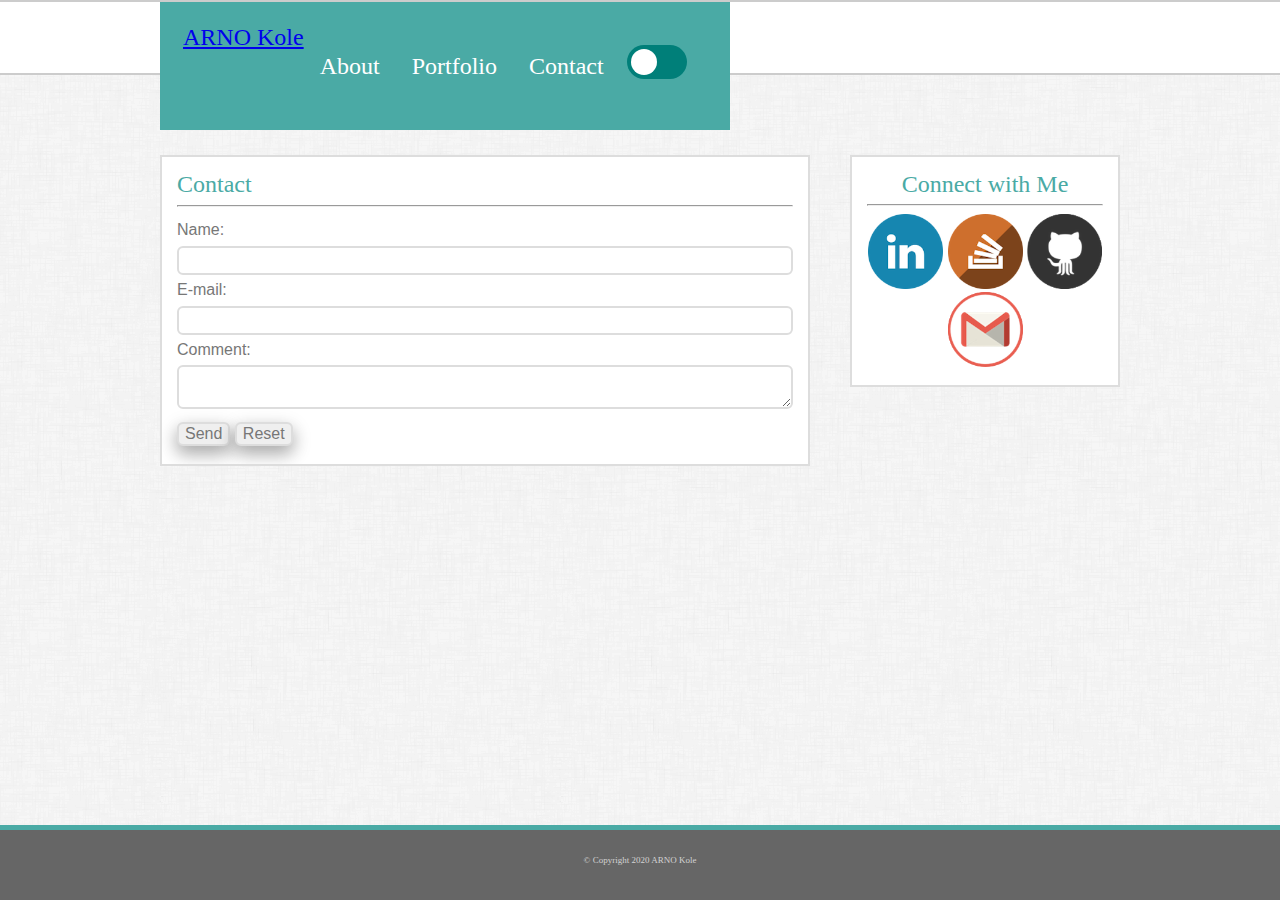
==== contact.html @ e5c95de3 "first commit" ====
<!DOCTYPE html>
<html>

<head>
    <meta charset="utf-8" />
    <title>About Me</title>
    <!-- CSS Reset -->
    <link rel="stylesheet" type="text/css" media="screen" href="assets/reset.css" />
    <!-- Main CSS  -->
    <link rel="stylesheet" type="text/css" media="screen" href="assets/style.css" />
    <!-- Initially setting the light CSS -->
    <link rel="stylesheet" id="style" type="text/css" media="screen" href="assets/light-style.css" />
    <!-- Adding tab icon -->
    <link rel="icon" href="images/favicon.png">
    <!-- Adding link to main.js for toggle function -->
    <script src="assets/main.js"></script>
</head>

<body>
    <!-- Create main header -->
    <header>
        <div class="header960">
            <a href="index.html">
                <div class="name">
                    <strong>ARNO Kole</strong>
            </a>
            <!-- Create nav element for links to different pages-->
            <nav>
                <ul>
                    <li><a class="active" href="index.html">About</a></li>
                    <li><a href="portfolio.html">Portfolio</a></li>
                    <li><a href="contact.html">Contact</a></li>
                    <li><input type="checkbox" id="switch" /><label for="switch" onclick="toggle()">Toggle</label></li>
                </ul>
            </nav>
        </div>
    </header>

    <!-- Create main section for content -->
    <section>
        <div class="main">
            <h2>Contact</h2>
            <hr>
            <!-- Create contact sheet -->
            <form action="mailto:mkenned22@gmail.com?subject=MoreInfo" method="post" enctype="text/plain">
                Name: <input class="inputtext" type="text" name="name"><br>
                E-mail: <input class="inputtext" type="text" name="mail"><br>
                Comment:<br>
                <textarea class="inputtext" name="textarea"></textarea><br>
                <input class="inputbutton" type="submit" value="Send">
                <input class="inputbutton" type="reset" value="Reset">
            </form>
        </div>
        <!-- Create side bar -->
        <aside>
            <h2>Connect with Me</h2>
            <hr>
            <!-- Add image links to my various profiles -->
            <a href=><img class="logos" src="images/linkedin.png" alt="linkedin"></a>
            <a href=><img class="logos" src="images/stackoverflow.png" alt="stackoverflow"></a>
            <a href=><img class="logos" src="images/github.png" alt="github"></a>
            <a href="mailto:onlyarno@gmail.com"><img class="logos" src="images/gmail.png" alt="gmail"></a>
        </aside>
    </section>

    <!-- Create footer -->
    <footer>
        <p>&#169; Copyright 2020 ARNO Kole</p>
    </footer>

</body>

</html>
---- assets/style.css ----
/* 
@Author: Mike Kennedy
@DateCreated: 03/04/2018
@Description: Rutgers Bootcamp Assignment 1 - Basic Portfolio 
*/

* {
    box-sizing: border-box
}

body {
    /* The background pattern used was found on Subtle Patterns. */
    background-image: url("../images/dust_scratches.png");
    /* Regular font color (used for paragraphs and all text besides the headings): #777777 */
    color: #777777;
    /* For all other fonts use 'Arial', 'Helvetica Neue', Helvetica, sans-serif;. */
    font-family: 'Arial', 'Helvetica Neue', Helvetica, sans-serif;
    height: 100%;
}

header {
    /* Main header background color: #ffffff */
    background-color: #ffffff;
    /* Main header border color: #cccccc */
    border-top: 2px solid #cccccc;
    border-bottom: 2px solid #cccccc;
    /* * For heading fonts use font-family: 'Georgia', Times, Times New Roman, serif;. */
    font-family: Georgia, 'Times New Roman', Times, serif;
    height: 75px;
}

.header960 {
    margin: auto;
    /* The entire content area is 960px wide. */
    max-width: 960px;
    height: 100%;
    
}

.name {
    float: left;
    padding: 23px;
    /* Teal color (used for headings and backgrounds): #4aaaa5 */
    background-color: #4aaaa5;
    color: white;
    font-size: 24px;
    font-weight: 500;
}

nav {
    float: right;
    padding-top: 15px;
    padding-bottom: 15px;
}

section {
    margin-right: auto;
    margin-left: auto;
    /* The entire content area is 960px wide. */
    max-width: 960px;
    min-height: calc(100vh - 75px - 75px);
}

.main {
    clear: both;
    overflow: auto;
    float: left;
    padding: 15px;
    margin-top: 25px; 
    margin-bottom: 25px;
    /* The main section content is 650px wide. */
    width: 650px;
    /* Main content background color: #ffffff */
    background-color: #ffffff;
    /* Main content border color:  */
    border: 2px solid #dddddd;
    line-height: 25px;
}
    
h2 {
    font-family: Georgia, 'Times New Roman', Times, serif;
    color: #4aaaa5;
    font-size: 24px;
    font-weight: 500;
}

aside {
    float: right; 
    padding: 15px;
    margin-top: 25px;
    margin-bottom: 25px;
    /* The sidebar is 270px wide. */
    width: 270px;
    background-color: #ffffff;
    text-align: center;
    /* Main content border color:  */
    border: 2px solid #dddddd
}

#picture {
    float: left;
    margin: 20px; 
    width: 200px;
    height: 200px;
    border: 4px solid #4aaaa5;
    border-radius: 100px;
    shape-outside: circle(50%);
}

.logos {
    width: 75px;
    height: 75px;
}

.logos:hover {
    width: 90px;
    height: 90px;
}

.portfolioProjects {
    width: 260px;
    height: 175px;
}

.portfolioProjects:hover{
    border: 4px solid #4aaaa5;
}

#portfolioProjects1 {
    float: left;
    margin: 20px;
}

#portfolioProjects2 {
    float: right;
    margin: 20px;
}

#portfolioProjects3 {
    clear: both;
    overflow: auto;
    float: left;
    margin: 20px;
}

#portfolioProjects4 {
    float: right;
    margin: 20px;
}

#portfolioProjects5 {
    clear: both;
    overflow: auto;
    float: left;
    margin: 20px;
}

footer {
    clear: both;
    overflow: auto;
    font-family: Georgia, 'Times New Roman', Times, serif;
    font-size: 9px;
    height: 75px;
    line-height: 60px;
    text-align: center;
    /* Footer background color: #666666 */
    background-color: #666666;
    color: lightgrey;
    /* Teal color (used for headings and backgrounds): #4aaaa5 */
    border-top: 5px solid #4aaaa5;
}

ul {
    overflow: hidden;
    /* Teal color (used for headings and backgrounds): #4aaaa5 */
    background-color: #4aaaa5;
}

li {
    float: left;
}

li a {
    display: block;
    color: white;
    text-align: center;
    padding: 14px 16px;
    text-decoration: none;
}

li a:hover {
    background-color: #007F79;
}

form {
    line-height: 30px;
}

.inputtext {
    width: 100%;
    padding: 5px;
    border: 2px solid #dddddd;
    border-radius: 6px;
}

.inputbutton{
    color: #777777;
    /* For all other fonts use 'Arial', 'Helvetica Neue', Helvetica, sans-serif;. */
    font-family: 'Arial', 'Helvetica Neue', Helvetica, sans-serif;
    font-size: 16px;
    border: 2px solid #dddddd;
    border-radius: 6px;
    box-shadow: 0 8px 16px 0 rgba(0,0,0,0.2), 0 6px 20px 0 rgba(0,0,0,0.19);
}

.inputbutton:hover{
    color: #777777;
    background-color: #4aaaa5;
    color: white;
}

input[type=checkbox]{
	height: 0;
	width: 0;
	visibility: hidden;
}

label {
    float: right;
    margin-top: 5px; 
    margin-right: 20px;
	cursor: pointer;
	text-indent: -9999px;
	width: 60px;
    height: 34px;
	background: #007F79;
	display: block;
	border-radius: 100px;
	position: relative;
}

label:after {
	content: '';
	position: absolute;
	height: 26px;
    width: 26px;
    left: 4px;
    bottom: 4px;
	background: #fff;
	border-radius: 90px;
	transition: 0.3s;
}

input:checked + label {
    background: #777777;
}

input:checked + label:after {
	left: calc(100% - 4px);
	transform: translateX(-100%);
}

@media screen and (max-width: 980px) {
    .header960 {
        margin-right: 10%;
        margin-left: 10%;
    }
    aside {
       margin-right: 10%;
       margin-left: 1%;
       width: 28%;
    }

    .main {
        margin-right: 1%;
        margin-left: 10%;
        width: 50%;
        /* The main section content is 650px wide. */
    }
    
    #portfolioProjects1, #portfolioProjects2, #portfolioProjects3, #portfolioProjects4, #portfolioProjects5 {
        width: 100%;
        height: auto;
        margin: 20px 0px 20px 0px;
    }  
}

@media screen and (max-width: 768px) {
    .header960 {
        width:96%;
        margin-right:2%;
        margin-left:2%;
    }

    aside {
        width: 96%;
        margin: 0px 2% 25px 2%;
        /* The sidebar is 270px wide. */
        background-color: #ffffff;
        text-align: Left;
    }

    .main {
        margin-right: 2%; 
        margin-left: 2%;
        /* The main section content is 650px wide. */
        width: 96%;
    } 

    #portfolioProjects1, #portfolioProjects2, #portfolioProjects3, #portfolioProjects4, #portfolioProjects5 {
        width: 47%;
        height: auto;
        margin: auto;
    }  

}

@media screen and (max-width: 640px) {
    .header960 {
        margin: auto;
    }
    .name {
        width: 100%;
    }
    header {
        position: static;
        background-color: white;
    }

    nav {
        width:100%;
        background-color: white;
    }

    ul {
        /* Teal color (used for headings and backgrounds): #4aaaa5 */
        background-color: white;
        color: #777777;
    }
    
    li {
        background-color: white;
        color: #777777;
        text-align: center;
    }
    
    li a:hover {
        background-color: #007F79;
        color: white;
    }

    aside {
        width: 96%;
        margin: 0px 2% 25px 2%;
        /* The sidebar is 270px wide. */
        background-color: #ffffff;
        text-align: Left;
    }

    .main {
        margin-right: 2%; 
        margin-left: 2%;
        /* The main section content is 650px wide. */
        width: 96%;
    }

    #portfolioProjects1, #portfolioProjects2, #portfolioProjects3, #portfolioProjects4, #portfolioProjects5 {
        width: 100%;
        height: auto;
        margin: auto;
    } 
    
}
---- assets/light-style.css ----
/* 
@Author: Mike Kennedy
@DateCreated: 03/04/2018
@Description: Rutgers Bootcamp Assignment 1 - Basic Portfolio 
*/

body {
    /* The background pattern used was found on Subtle Patterns. */
    background-image: url("../images/dust_scratches.png");
    /* Regular font color (used for paragraphs and all text besides the headings): #777777 */
    color: #777777;
}

header {
    /* Main header background color: #ffffff */
    background-color: #ffffff;
    /* Main header border color: #cccccc */
    border-top: 2px solid #cccccc;
    border-bottom: 2px solid #cccccc;
}

.name {
    /* Teal color (used for headings and backgrounds): #4aaaa5 */
    background-color: #4aaaa5;
    color: white;
}

.main {
    /* Main content background color: #ffffff */
    background-color: #ffffff;
    /* Main content border color:  */
    border: 2px solid #dddddd;
}
    
h2 {
    color: #4aaaa5;
}

aside {
    background-color: #ffffff;
    /* Main content border color:  */
    border: 2px solid #dddddd
}

#picture {
    border: 4px solid #4aaaa5;
}

.portfolioProjects:hover{
    border: 4px solid #4aaaa5;
}

footer {
    /* Footer background color: #666666 */
    background-color: #666666;
    color: lightgrey;
    /* Teal color (used for headings and backgrounds): #4aaaa5 */
    border-top: 5px solid #4aaaa5;
}

ul {
    /* Teal color (used for headings and backgrounds): #4aaaa5 */
    background-color: #4aaaa5;
}

li a {
    color: white;
}

li a:hover {
    background-color: #007F79;
}

.inputtext {
    border: 2px solid #dddddd;
}

.inputbutton{
    color: #777777;
    /* For all other fonts use 'Arial', 'Helvetica Neue', Helvetica, sans-serif;. */
    border: 2px solid #dddddd;
}

.inputbutton:hover{
    color: #777777;
    background-color: #4aaaa5;
    color: white;
}

label {
	background: #007F79;
}

label:after {
	background: #fff;
}

input:checked + label {
    background: #777777;
}

@media screen and (max-width: 640px) {
    .name {
        width: 100%;
    }
    header {
        height: 150px;
        background-color: white;
    }

    nav {
        
        width:100%;
        background-color: white;
        

    }

    ul {
        /* Teal color (used for headings and backgrounds): #4aaaa5 */
        background-color: white;
        align-items: center;
        width:100%;
        color: #777777;
    }
    
    li a {
        background-color: white;
        color: #777777;
        text-align: center;
    }
    
    li a:hover {
        background-color: #007F79;
        color: white;
    }
}
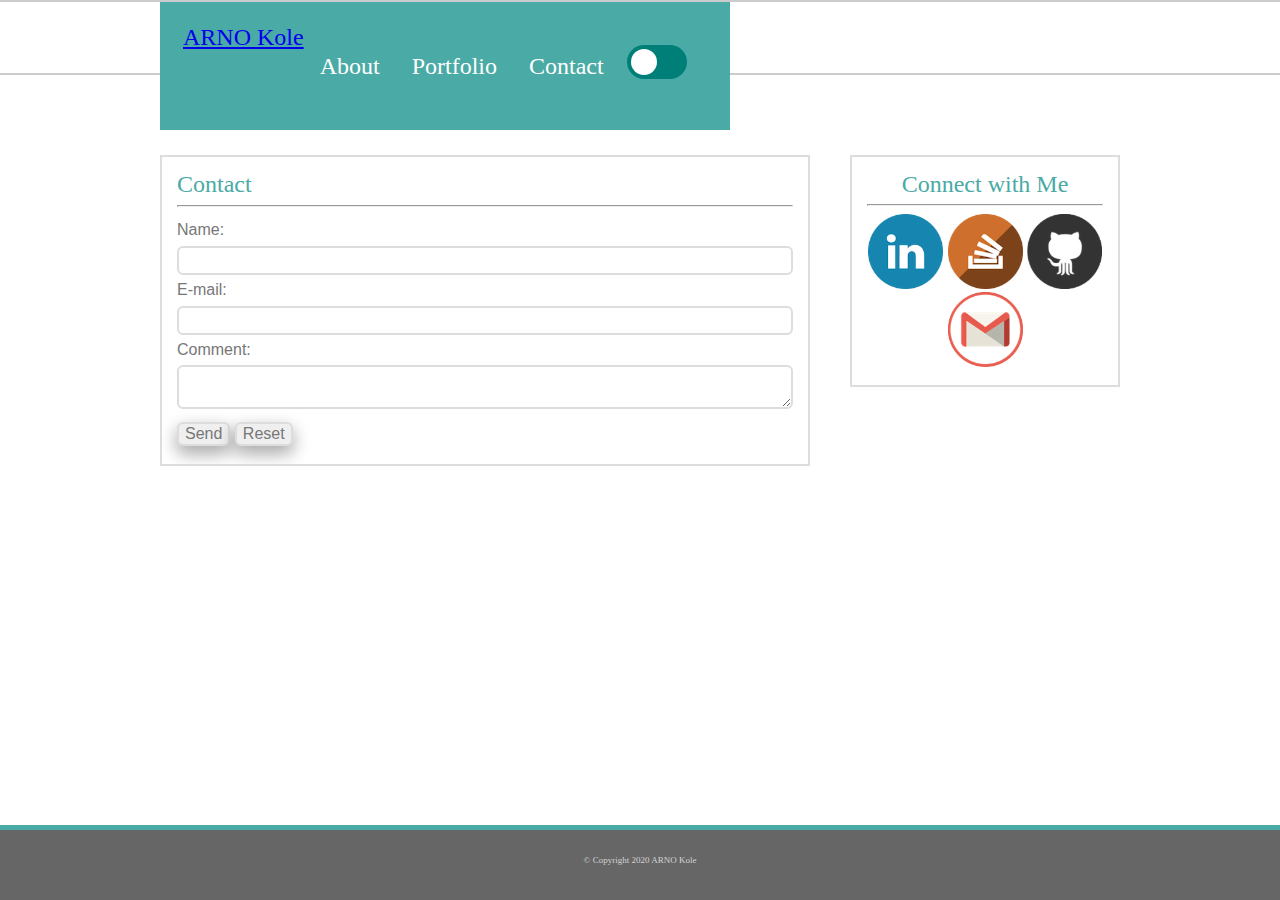
==== commit ffc43a59: "links for connect with me" ====
--- a/contact.html
+++ b/contact.html
@@ -56,9 +56,10 @@
             <h2>Connect with Me</h2>
             <hr>
             <!-- Add image links to my various profiles -->
-            <a href=><img class="logos" src="images/linkedin.png" alt="linkedin"></a>
+            <a href="https://www.linkedin.com/in/arno-kole-637477a4/"><img class="logos" src="images/linkedin.png"
+                    alt="linkedin"></a>
             <a href=><img class="logos" src="images/stackoverflow.png" alt="stackoverflow"></a>
-            <a href=><img class="logos" src="images/github.png" alt="github"></a>
+            <a href="https://github.com/onlyarno"><img class="logos" src="images/github.png" alt="github"></a>
             <a href="mailto:onlyarno@gmail.com"><img class="logos" src="images/gmail.png" alt="gmail"></a>
         </aside>
     </section>
